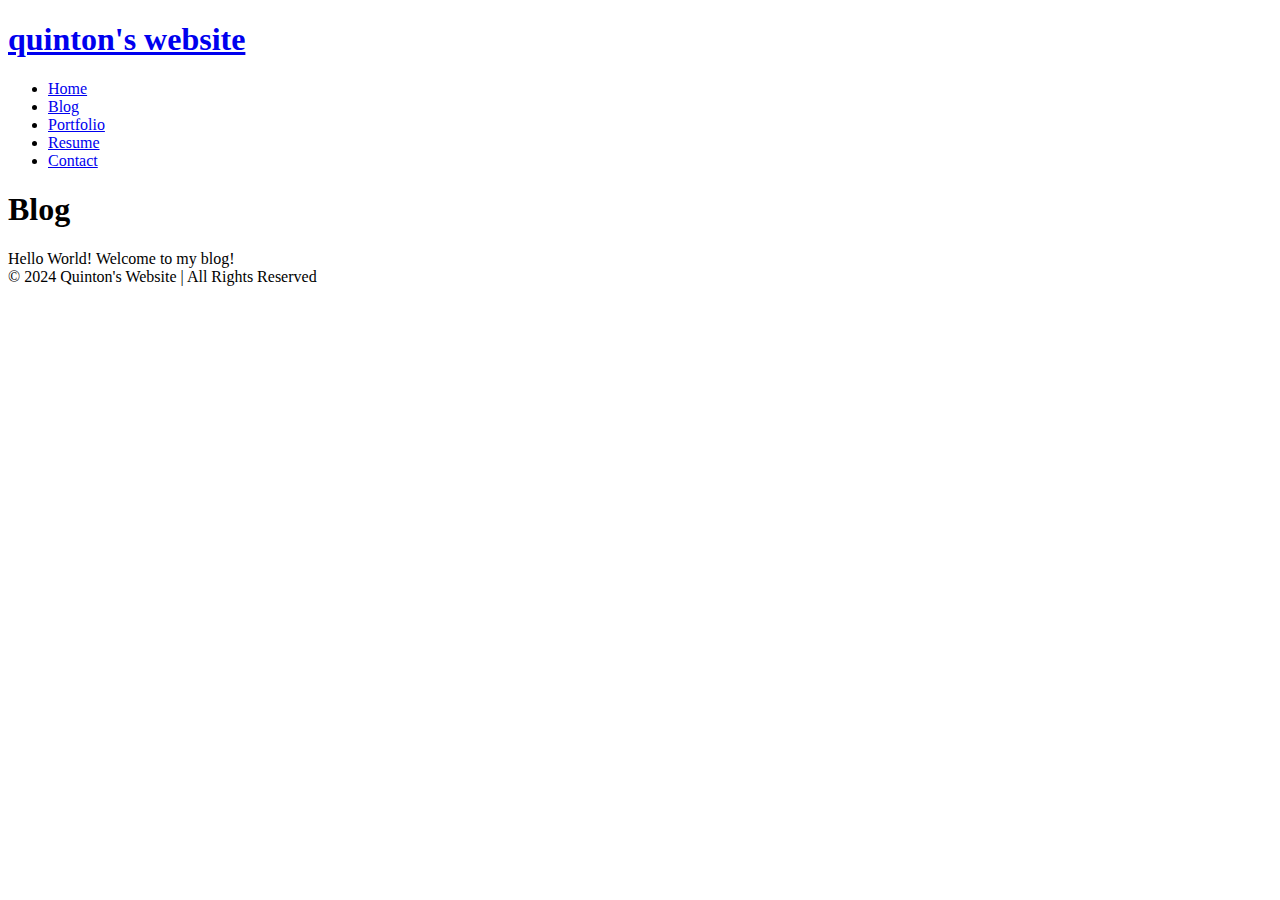
==== blog.html @ edcb33e7 "feat: add links to nav bar" ====
<!DOCTYPE html>
<html>
    <head>
        <title>Quinton's Blog</title>
    </head>
    <body>
        <nav class="navbar">
            <h1 class="logo">
                <a href="index.html">quinton's website</a>
            </h1>
            <ul class="nav-list">
                <li><a href="index.html">Home</a></li>
                <li><a href="index.html">Blog</a></li>
                <li><a href="index.html">Portfolio</a></li>
                <li><a href="index.html">Resume</a></li>
                <li><a href="index.html">Contact</a></li>
            </ul>
        </nav>
        <main>
            <h1 class="blog">Blog</h1>
            Hello World! Welcome to my blog!
        </main>  
        <footer class="footer">© 2024 Quinton's Website | All Rights Reserved</footer>  
    </body>
</html>
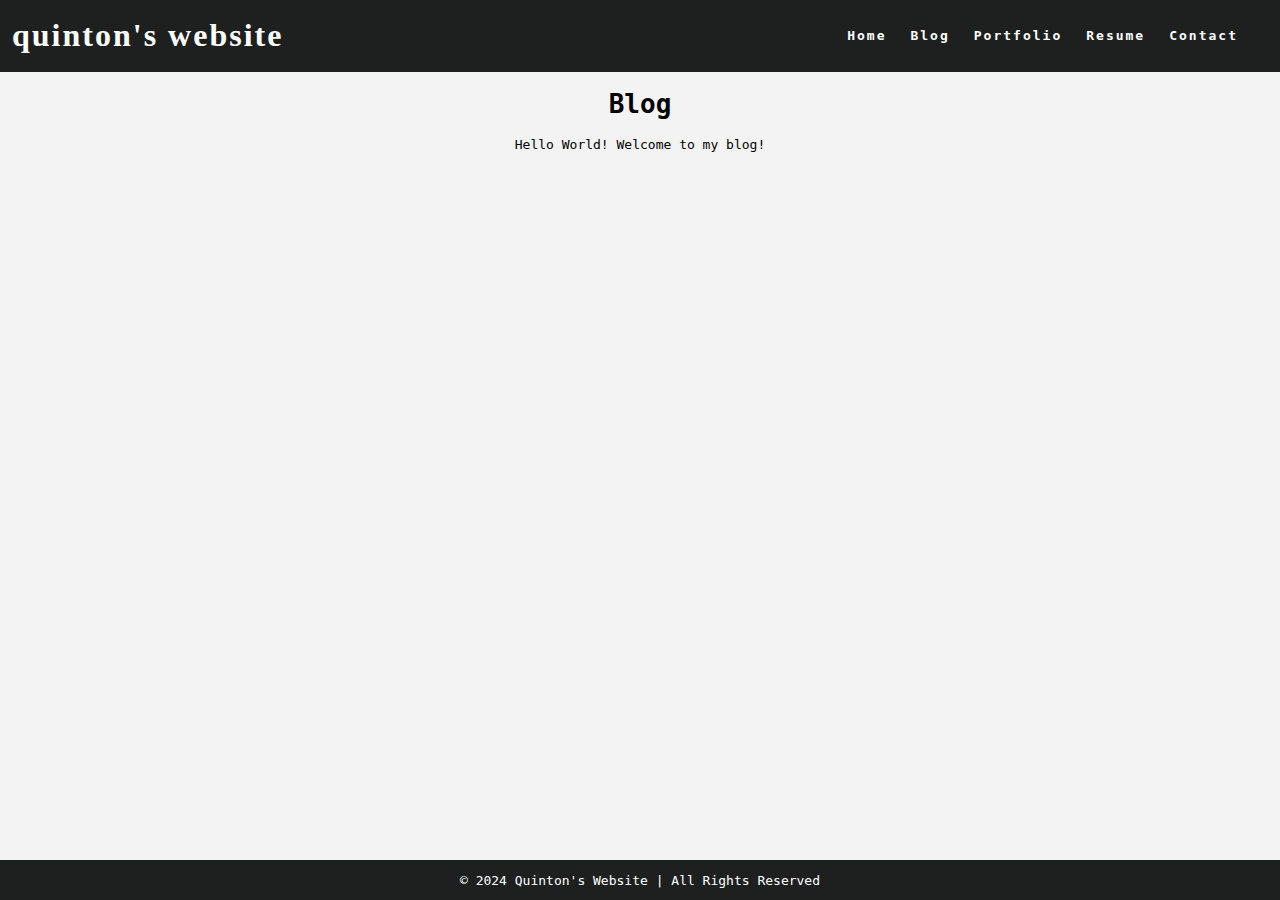
==== commit 06d371e3: "feat: add stylesheet all html pages" ====
--- a/blog.html
+++ b/blog.html
@@ -2,6 +2,7 @@
 <html>
     <head>
         <title>Quinton's Blog</title>
+        <link rel="stylesheet" href="styles.css" />
     </head>
     <body>
         <nav class="navbar">
--- a/styles.css
+++ b/styles.css
@@ -0,0 +1,264 @@
+:root {
+    /* variables */
+    --cg-black: rgb(30, 32, 32);
+    --cg-blue: rgb(36, 94, 255);
+    --cg-grey: rgb(243, 243, 243);
+    --cg-white: rgb(255, 255, 255);
+  }
+  
+  html {
+    height: 100%;
+  }
+  
+  body {
+    background: var(--cg-grey);
+    position: relative;
+    min-height: 100vh;
+    padding: 0;
+    margin: 0;
+    font-family: monospace;
+  }
+  
+  /* CSS for navigation */
+  
+  .navbar {
+    position: -webkit-sticky;
+    position: sticky;
+    top: 0;
+    width: 100%;
+    height: 7%;
+    z-index: 10;
+  
+    display: flex;
+    justify-content: space-between;
+    align-items: center;
+    text-align: center;
+  
+    background-color: var(--cg-black);
+    color: var(--cg-white);
+    padding: 0px 0px;
+  
+    /* Debug border */
+    /* border: solid red; */
+  }
+  
+  .nav-list {
+    display: flex;
+    flex-direction: row;
+    position: relative;
+    right: 30px;
+    list-style: none;
+  
+    /* Debug border */
+    /* border: solid blue; */
+  }
+  
+  .navbar a {
+    color: var(--cg-white);
+    font-weight: bold;
+    margin: 0 12px;
+    text-decoration: none;
+    letter-spacing: 2px;
+  
+    font-family: monospace;
+  }
+  
+  .navbar a:hover {
+    color: var(--cg-blue);
+    text-decoration: underline;
+  }
+  
+  .navbar a:active {
+    color: var(--cg-blue);
+  }
+  
+  .logo a {
+    font-family: Georgia;
+  }
+  
+  .logo a:hover {
+    text-decoration: None;
+  }
+  
+  main {
+    padding: 0 20px 40px 20px;
+    display: flex;
+    flex-direction: column;
+    justify-content: center;
+    align-items: center;
+  }
+  
+  .page-title {
+    display: flex;
+    justify-content: center;
+    font-size: 40px;
+    font-family: Georgia;
+  }
+  
+  /* CSS for portfolio grid */
+  
+  .project {
+    display: flex;
+    flex-direction: row;
+    max-width: 100%;
+    margin: 1em 0 2em 0;
+  
+    /* Debug border */
+    /* border: 2px solid blue; */
+  }
+  
+  .item-link {
+    width: 70%;
+  
+    /* Debug border */
+    /* border: 2px solid red; */
+  }
+  
+  .project-image {
+    object-fit: cover;
+    width: 100%;
+    height: 500px;
+    flex-basis: 50px;
+    flex-grow: 2;
+  
+    /* Debug border */
+    /* border: 2px solid black; */
+  }
+  
+  .project-details {
+    display: flex;
+    background-color: var(--cg-white);
+    width: 30%;
+    height: 500px;
+    flex-shrink: 1;
+    padding: 0 20px;
+    margin: 0px;
+    line-height: 1.5;
+    overflow: scroll;
+  
+    flex-direction: column;
+    text-align: center;
+    justify-content: center;
+  
+    /* Debug border */
+    /* border: 2px solid green; */
+  }
+  
+  .project-details a {
+    color: var(--cg-black);
+    text-decoration: none;
+    font-weight: bold;
+    letter-spacing: 1px;
+  }
+  
+  .project-details a:hover {
+    color: var(--cg-blue);
+    text-decoration: underline;
+  }
+  
+  .project-details {
+    font-weight: lighter;
+  }
+  
+  .project-name {
+    font-weight: bold;
+    font-size: 20px;
+  }
+  
+  /* CSS for home page */
+  
+  .about {
+    display: flex;
+    align-items: center;
+    justify-content: space-between;
+    padding: 20px;
+    background-color: #f8f8f8;
+    border: 1px solid #ccc;
+    border-radius: 5px;
+    /* box-shadow: 0 0 10px rgba(0, 0, 0, 0.1); */
+  }
+  
+  .about-image img {
+    max-width: 300px;
+    border-radius: 3px;
+    /* box-shadow: 0 0 10px rgba(0, 0, 0, 0.2); */
+  }
+  
+  .about-text {
+    flex: 1;
+    margin-left: 20px;
+  }
+  
+  .about-text h2 {
+    font-size: 24px;
+    margin-bottom: 10px;
+  }
+  
+  .about-text p {
+    font-size: 16px;
+    line-height: 1.5;
+  }
+  
+  /* CSS for resume page */
+  
+  .button {
+    background-color: var(--cg-black);
+    border: none;
+    color: var(--cg-white);
+  
+    font-family: monospace;
+  
+    padding: 5px 7px;
+    text-align: center;
+  
+    border-radius: 2px;
+  }
+  
+  .button:hover {
+    background-color: var(--cg-blue);
+  }
+  
+  .resume h2 {
+    font-family: Georgia;
+  }
+  
+  /* CSS for contact form */
+  
+  label {
+    display: block;
+    margin-bottom: 8px;
+    font-family: Georgia;
+    font-weight: bold;
+  }
+  
+  input[type="text"],
+  input[type="email"],
+  textarea {
+    width: 100%;
+    padding: 10px;
+    margin-bottom: 15px;
+    border: 1px solid #ccc;
+    border-radius: 4px;
+    font-size: 16px;
+    resize: none;
+  }
+  
+  /* Add some spacing to the form */
+  form {
+    width: 500px;
+    margin: 0 auto;
+  }
+  
+  /* CSS for footer */
+  
+  .footer {
+    display: flex;
+    justify-content: center;
+    align-items: center;
+    background-color: var(--cg-black);
+    color: var(--cg-white);
+    position: absolute;
+    bottom: 0;
+    width: 100%;
+    height: 2.5rem;
+  }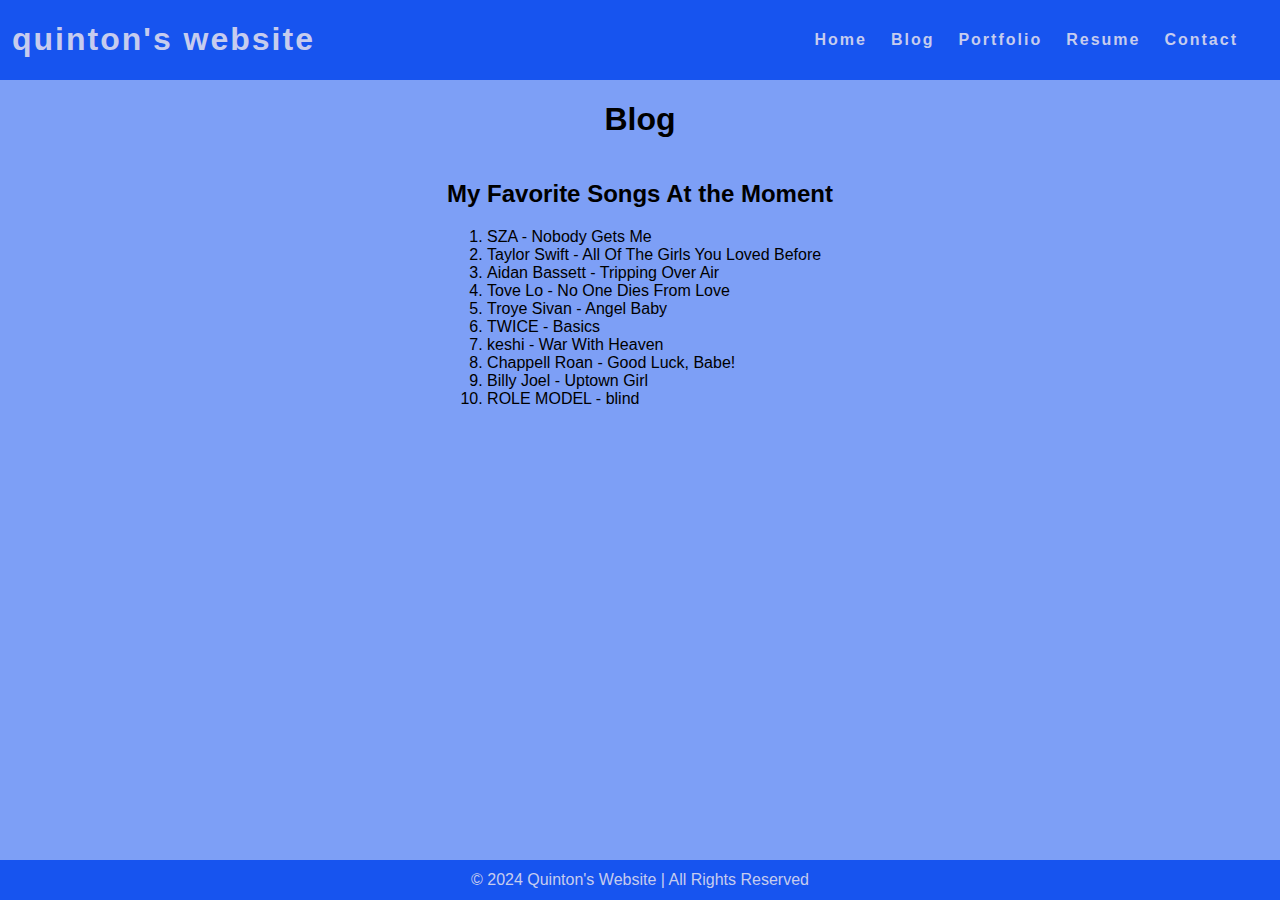
==== commit 6bfe966d: "feat: add/edit content" ====
--- a/blog.html
+++ b/blog.html
@@ -11,15 +11,33 @@
             </h1>
             <ul class="nav-list">
                 <li><a href="index.html">Home</a></li>
-                <li><a href="index.html">Blog</a></li>
-                <li><a href="index.html">Portfolio</a></li>
-                <li><a href="index.html">Resume</a></li>
-                <li><a href="index.html">Contact</a></li>
+                <li><a href="blog.html">Blog</a></li>
+                <li><a href="portfolio.html">Portfolio</a></li>
+                <li><a href="resume.html">Resume</a></li>
+                <li><a href="contact.html">Contact</a></li>
             </ul>
         </nav>
         <main>
             <h1 class="blog">Blog</h1>
-            Hello World! Welcome to my blog!
+            <div class="blog">
+                <section class="section"></section>
+                    <h2 class="section-title">My Favorite Songs At the Moment</h2>
+                        <div class="entry">
+                            <ol class="song-ranked-list">
+                                <li>SZA - Nobody Gets Me</li>
+                                <li>Taylor Swift - All Of The Girls You Loved Before</li>
+                                <li>Aidan Bassett - Tripping Over Air</li>
+                                <li>Tove Lo - No One Dies From Love</li>
+                                <li>Troye Sivan - Angel Baby</li>
+                                <li>TWICE - Basics</li>
+                                <li>keshi - War With Heaven</li>
+                                <li>Chappell Roan - Good Luck, Babe!</li>
+                                <li>Billy Joel - Uptown Girl</li>
+                                <li>ROLE MODEL - blind</li>
+                            </ol>
+                        </div>
+
+            </div>
         </main>  
         <footer class="footer">© 2024 Quinton's Website | All Rights Reserved</footer>  
     </body>
--- a/styles.css
+++ b/styles.css
@@ -1,9 +1,9 @@
 :root {
     /* variables */
-    --cg-black: rgb(30, 32, 32);
-    --cg-blue: rgb(36, 94, 255);
-    --cg-grey: rgb(243, 243, 243);
-    --cg-white: rgb(255, 255, 255);
+    --cg-black: rgb(23, 84, 239);
+    --cg-blue: rgb(244, 255, 129);
+    --cg-grey: rgb(125, 159, 246);
+    --cg-white: rgb(198, 204, 238);
   }
   
   html {
@@ -16,7 +16,7 @@
     min-height: 100vh;
     padding: 0;
     margin: 0;
-    font-family: monospace;
+    font-family: Arial, Helvetica, sans-serif;
   }
   
   /* CSS for navigation */
@@ -60,12 +60,12 @@
     text-decoration: none;
     letter-spacing: 2px;
   
-    font-family: monospace;
+    font-family: Arial, Helvetica, sans-serif;
   }
   
   .navbar a:hover {
     color: var(--cg-blue);
-    text-decoration: underline;
+    text-decoration: underline overline;
   }
   
   .navbar a:active {
@@ -73,11 +73,11 @@
   }
   
   .logo a {
-    font-family: Georgia;
+    font-family: Arial, Helvetica, sans-serif;
   }
   
   .logo a:hover {
-    text-decoration: None;
+    text-decoration: underline overline;
   }
   
   main {
@@ -92,7 +92,7 @@
     display: flex;
     justify-content: center;
     font-size: 40px;
-    font-family: Georgia;
+    font-family: Arial, Helvetica, sans-serif;
   }
   
   /* CSS for portfolio grid */
@@ -102,6 +102,8 @@
     flex-direction: row;
     max-width: 100%;
     margin: 1em 0 2em 0;
+    border: 5px solid rgb(60, 111, 243);
+    border-radius: 5px;
   
     /* Debug border */
     /* border: 2px solid blue; */
@@ -172,8 +174,8 @@
     align-items: center;
     justify-content: space-between;
     padding: 20px;
-    background-color: #f8f8f8;
-    border: 1px solid #ccc;
+    background-color: rgb(198, 204, 238);
+    border: 5px solid rgb(60, 111, 243);
     border-radius: 5px;
     /* box-shadow: 0 0 10px rgba(0, 0, 0, 0.1); */
   }
@@ -206,7 +208,7 @@
     border: none;
     color: var(--cg-white);
   
-    font-family: monospace;
+    font-family: Arial, Helvetica, sans-serif;
   
     padding: 5px 7px;
     text-align: center;
@@ -219,7 +221,7 @@
   }
   
   .resume h2 {
-    font-family: Georgia;
+    font-family: Arial, Helvetica, sans-serif;
   }
   
   /* CSS for contact form */
@@ -227,7 +229,7 @@
   label {
     display: block;
     margin-bottom: 8px;
-    font-family: Georgia;
+    font-family: Arial, Helvetica, sans-serif;
     font-weight: bold;
   }
   
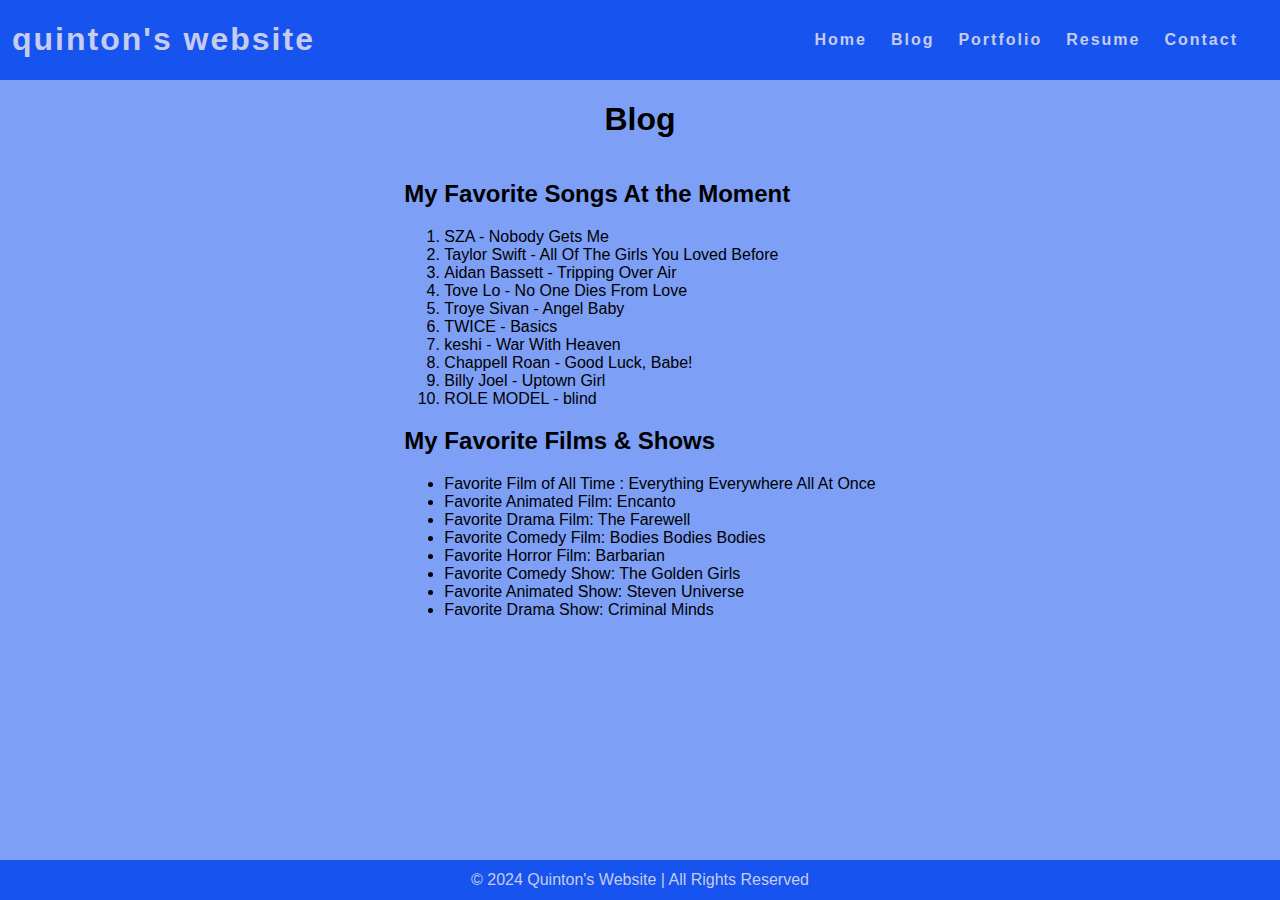
==== commit cb95864b: "feat: add content to blog.html" ====
--- a/blog.html
+++ b/blog.html
@@ -36,6 +36,20 @@
                                 <li>ROLE MODEL - blind</li>
                             </ol>
                         </div>
+                <section class="section"></section>
+                    <h2 class="section"> My Favorite Films & Shows</h2>
+                        <div class="entry">
+                            <ul class="shows-films-list">
+                                <li>Favorite Film of All Time : Everything Everywhere All At Once</li>
+                                <li>Favorite Animated Film: Encanto</li>
+                                <li>Favorite Drama Film: The Farewell</li>
+                                <li>Favorite Comedy Film: Bodies Bodies Bodies</li>
+                                <li>Favorite Horror Film: Barbarian</li>
+                                <li>Favorite Comedy Show: The Golden Girls</li>
+                                <li>Favorite Animated Show: Steven Universe</li>
+                                <li>Favorite Drama Show: Criminal Minds</li>
+                            </ul>
+                        </div>
 
             </div>
         </main>  
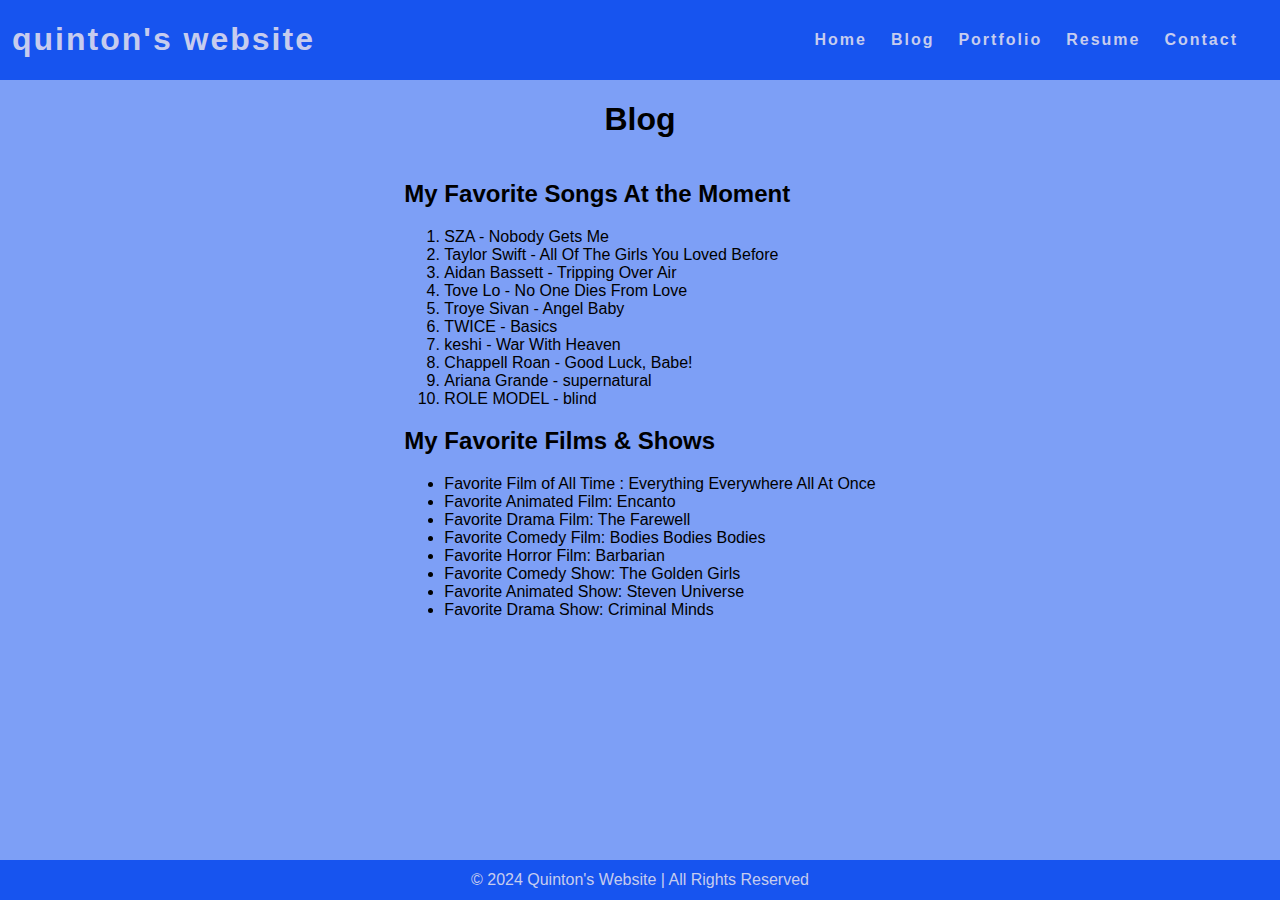
==== commit 74447b0e: "feat: edit content" ====
--- a/blog.html
+++ b/blog.html
@@ -32,7 +32,7 @@
                                 <li>TWICE - Basics</li>
                                 <li>keshi - War With Heaven</li>
                                 <li>Chappell Roan - Good Luck, Babe!</li>
-                                <li>Billy Joel - Uptown Girl</li>
+                                <li>Ariana Grande - supernatural</li>
                                 <li>ROLE MODEL - blind</li>
                             </ol>
                         </div>
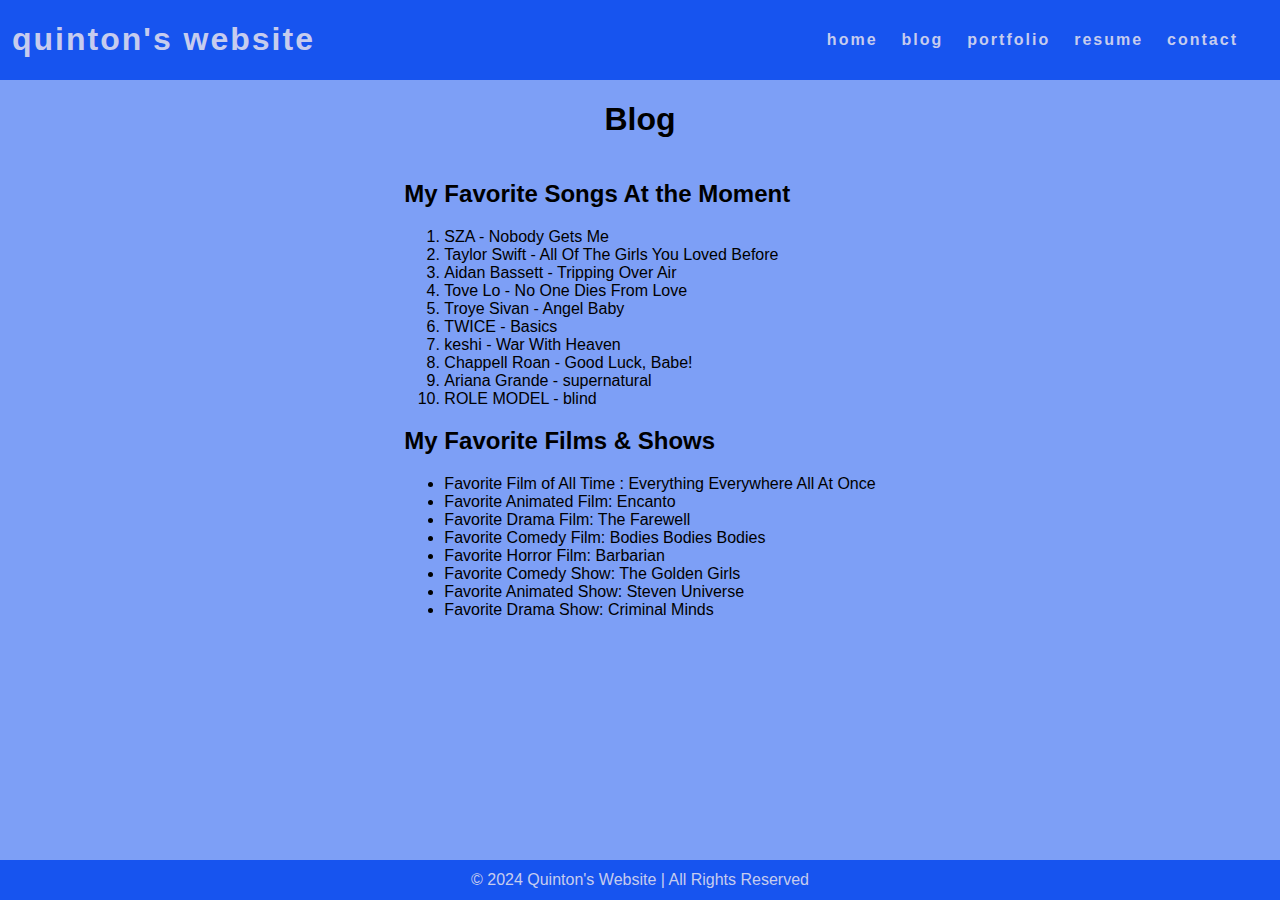
==== commit c1ada8f0: "feat: changed capitalization on nav bar and titles" ====
--- a/blog.html
+++ b/blog.html
@@ -1,7 +1,7 @@
 <!DOCTYPE html>
 <html>
     <head>
-        <title>Quinton's Blog</title>
+        <title>blog</title>
         <link rel="stylesheet" href="styles.css" />
     </head>
     <body>
@@ -10,11 +10,11 @@
                 <a href="index.html">quinton's website</a>
             </h1>
             <ul class="nav-list">
-                <li><a href="index.html">Home</a></li>
-                <li><a href="blog.html">Blog</a></li>
-                <li><a href="portfolio.html">Portfolio</a></li>
-                <li><a href="resume.html">Resume</a></li>
-                <li><a href="contact.html">Contact</a></li>
+                <li><a href="index.html">home</a></li>
+                <li><a href="blog.html">blog</a></li>
+                <li><a href="portfolio.html">portfolio</a></li>
+                <li><a href="resume.html">resume</a></li>
+                <li><a href="contact.html">contact</a></li>
             </ul>
         </nav>
         <main>
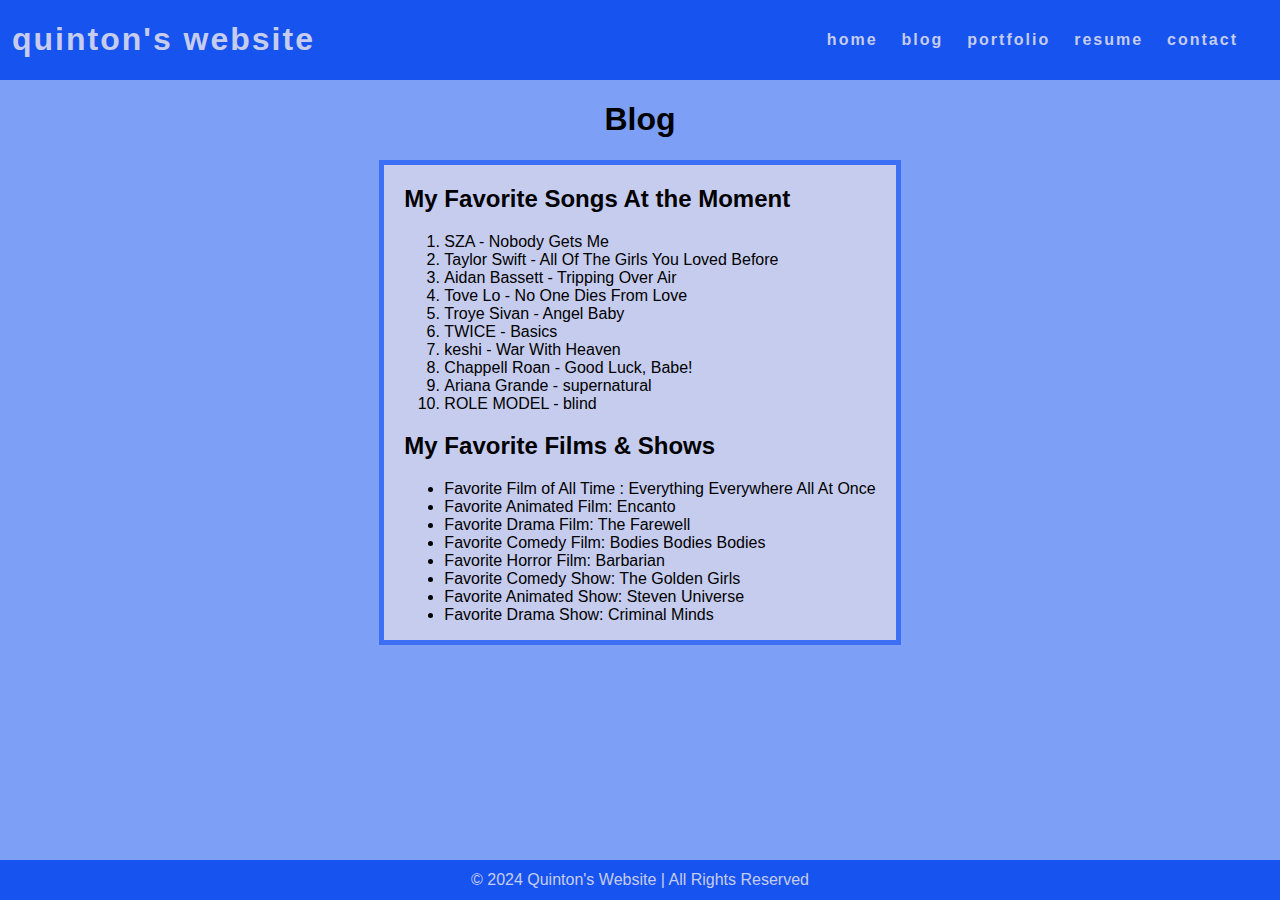
==== commit 5e50d23c: "feat: fix formatting errors" ====
--- a/blog.html
+++ b/blog.html
@@ -19,7 +19,7 @@
         </nav>
         <main>
             <h1 class="blog">Blog</h1>
-            <div class="blog">
+            <div class="blog-info">
                 <section class="section"></section>
                     <h2 class="section-title">My Favorite Songs At the Moment</h2>
                         <div class="entry">
--- a/styles.css
+++ b/styles.css
@@ -201,6 +201,16 @@
     line-height: 1.5;
   }
   
+  /* CSS for blog page */
+  
+  .blog-info {
+    background-color: rgb(198, 204, 238);
+    border: 5px solid rgb(60, 111, 243);
+    padding: 0 20px;
+  }
+
+
+
   /* CSS for resume page */
   
   .button {
@@ -220,6 +230,12 @@
     background-color: var(--cg-blue);
   }
   
+  .resume-info {
+    background-color: rgb(198, 204, 238);
+    border: 5px solid rgb(60, 111, 243);
+    padding: 0 20px;
+  }
+
   .resume h2 {
     font-family: Arial, Helvetica, sans-serif;
   }
